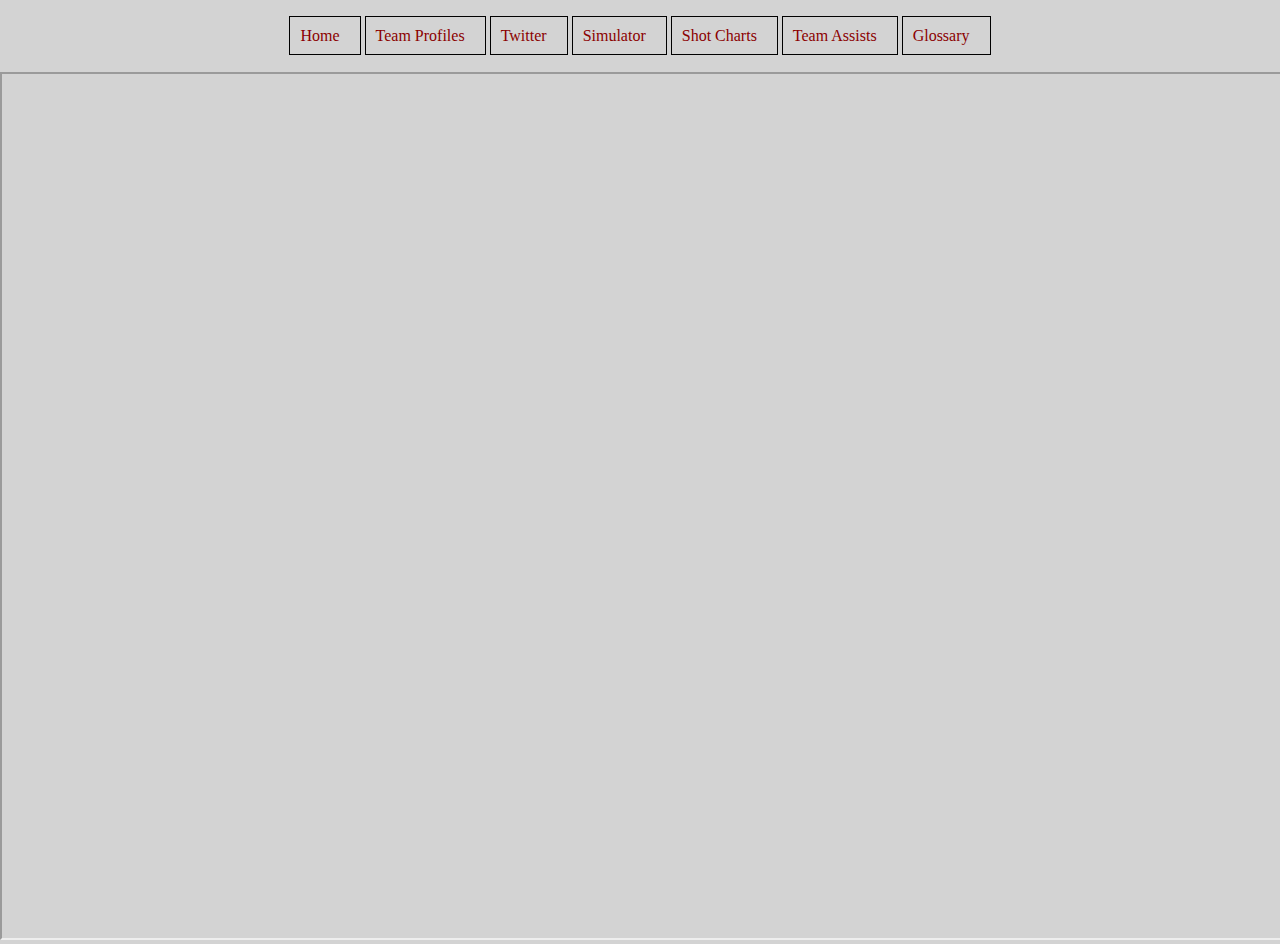
==== NBA/assists.html @ 3181f4b4 "Add files via upload" ====
<!DOCTYPE html>
<html>
 <head>
   <title>Team Assists</title>
   <link href="./../resources/css/style.css" type="text/css" rel="stylesheet">
   <meta name="viewport" content="width=device-width, initial-scale=1">
 </head>
 <body>
   <header>
     <div>
       <h1>Redbeard Sports</h1>
       <img src="./../resources/images/DANBALL-01.png" alt="logo">
       <nav id="nav_list">
         <a href="../index.html">Home</a>
         <a href="./team_profiles.html" class="menu">Team Profiles</a>
         <a href="./twitter.html" class="menu">Twitter</a>
         <a href="./simulator.html" class="menu">Simulator</a>
         <a href="./shot_charts.html" class="menu">Shot Charts</a>
         <a href="#" class="menu">Team Assists</a>
         <a href="./glossary.html" class="menu">Glossary</a>
       </nav>
     </div>
   </header>
   <div class="icontainer_twitter">
     <iframe src="https://danielmassop.shinyapps.io/Assists/"></iframe>
   </div>
 </body>
</html>
---- resources/css/style.css ----
body {
  height: 100vh;
  margin: 0px;
  border: 0px;
  padding: 0px;
  background-color: lightgray;
}

header {
  width: 100%;
  height: 8vh;
}

.index p {
  margin-left: 32%;
}

header div {
  width: 100%;
  display: flex;
  flex-direction: row;
  margin: auto;
  align-items: center;
  margin: auto;
  justify-content: center;
  height: 100%;
}

footer {
  width: 100%;
  height: 8vh;
}

footer div {
  width: 100%;
  display: flex;
  flex-direction: row;
  margin: auto;
  align-items: center;
  margin: auto;
  justify-content: center;
  height: 100%;
}

header div h1 {
  font-size: 6vh;
  color: darkred;
  font-family: helvetica;
}

header div img {
  padding-left: 3vh;
  padding-right: 3vh;
  width: 6vh;
  height: 6vh;
}

@media screen and (max-width: 768px) {
    .menu {
      display: none;
      visibility: none;
    }

    .home_head img {
      display: none;
      visibility: none;
    }

    .home_head {
      padding: 2px;
    }

    #main_nav_list {
      padding-top: 30vh;
    }

    #main_nav_list a {
      display: block;
    }
}

@media screen and (max-width: 1400px) {
    header div h1 {
      display: none;
      visibility: hidden;
    }
    header div img {
      display: none;
      visibility: hidden;
    }
}

.home_head {
  width: 100%;
  display: flex;
  flex-direction: row;
  margin: auto;
  align-items: center;
  margin: auto;
  justify-content: center;
  height: 30vh;
}

.home_head div {
  color: darkred;
  font-family: helvetica;
}

.home_head div h1 {
  font-size: 12vh;
  margin: 0vh;
}

.home_head div h2 {
  font-size: 3vh;
  margin: 0vh;
  padding-left: 5vh;
}

.home_head img {
  padding-left: 3vh;
  padding-right: 3vh;
  width: 25vh;
  height: 25vh;
}

nav a{
  color: darkred;
  text-decoration: none;
  padding: 10px;
  padding-right: 20px;
  border: 1px solid black;
}

nav a:hover{
  background: black;
}

.glossary p a {
  font-weight: bold;
}

.glossary {
  width: 80%;
  margin: auto;
}

iframe {
  width: 100%;
  height: 96vh;
}
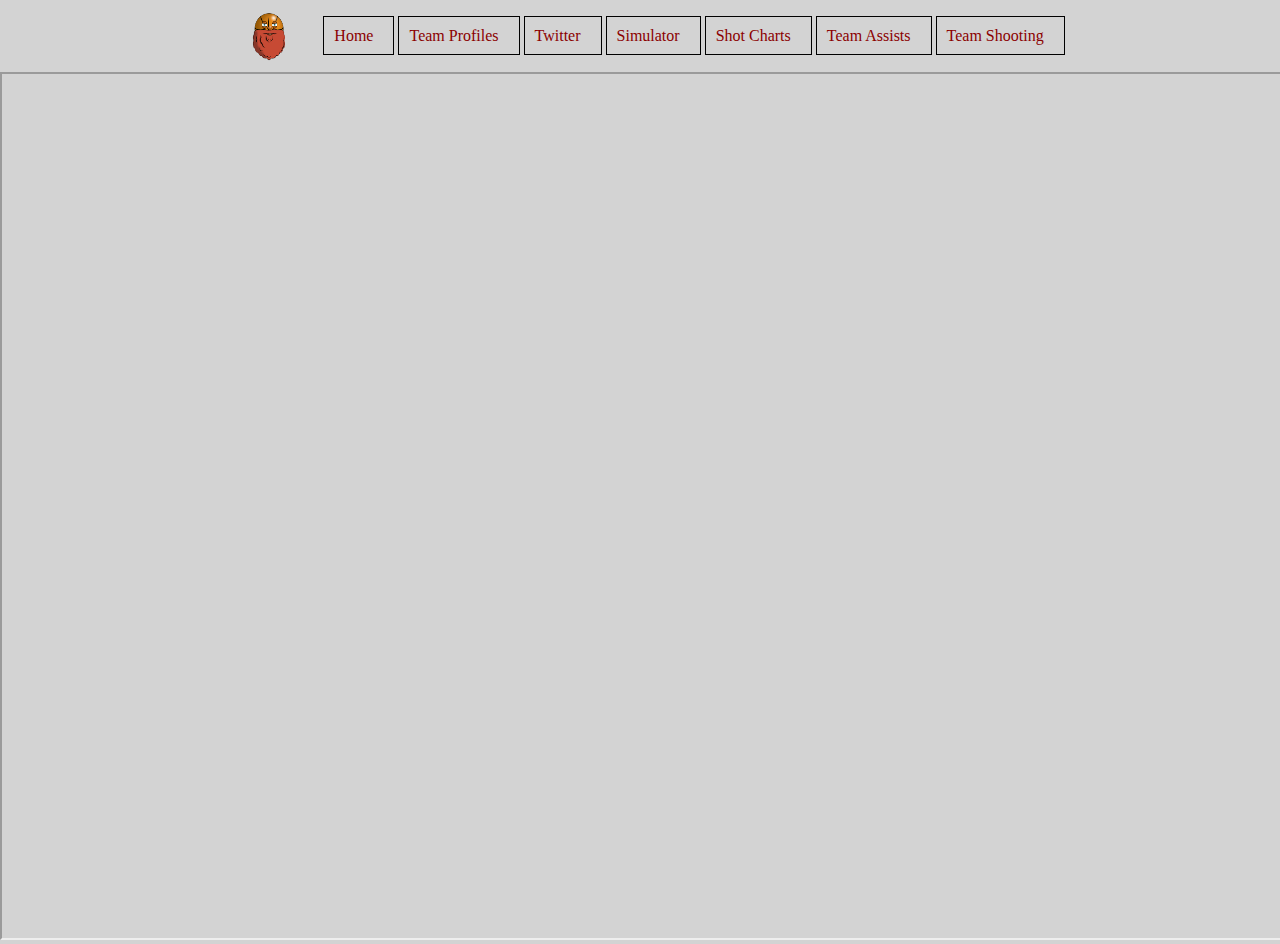
==== commit 95757d5d: "Add files via upload" ====
--- a/NBA/assists.html
+++ b/NBA/assists.html
@@ -17,7 +17,7 @@
          <a href="./simulator.html" class="menu">Simulator</a>
          <a href="./shot_charts.html" class="menu">Shot Charts</a>
          <a href="#" class="menu">Team Assists</a>
-         <a href="./glossary.html" class="menu">Glossary</a>
+         <a href="./teamshooting.html" class="menu">Team Shooting</a>
        </nav>
      </div>
    </header>
--- a/resources/css/style.css
+++ b/resources/css/style.css
@@ -55,7 +55,7 @@
   height: 6vh;
 }
 
-@media screen and (max-width: 768px) {
+@media screen and (max-width: 825px) {
     .menu {
       display: none;
       visibility: none;
@@ -70,21 +70,28 @@
       padding: 2px;
     }
 
-    #main_nav_list {
-      padding-top: 30vh;
-    }
-
     #main_nav_list a {
       display: block;
     }
 }
 
+/* Smartphones (portrait) ----------- */
+@media only screen and (max-width : 375px) {
+
+  #main_nav_list {
+    margin-top: 50vh;
+  }
+
+}
+
+@media only screen and (min-width : 376px) and (max-width: 700px) {
+  #main_nav_list {
+    margin-top: 85vh;
+  }
+}
+
 @media screen and (max-width: 1400px) {
     header div h1 {
-      display: none;
-      visibility: hidden;
-    }
-    header div img {
       display: none;
       visibility: hidden;
     }
